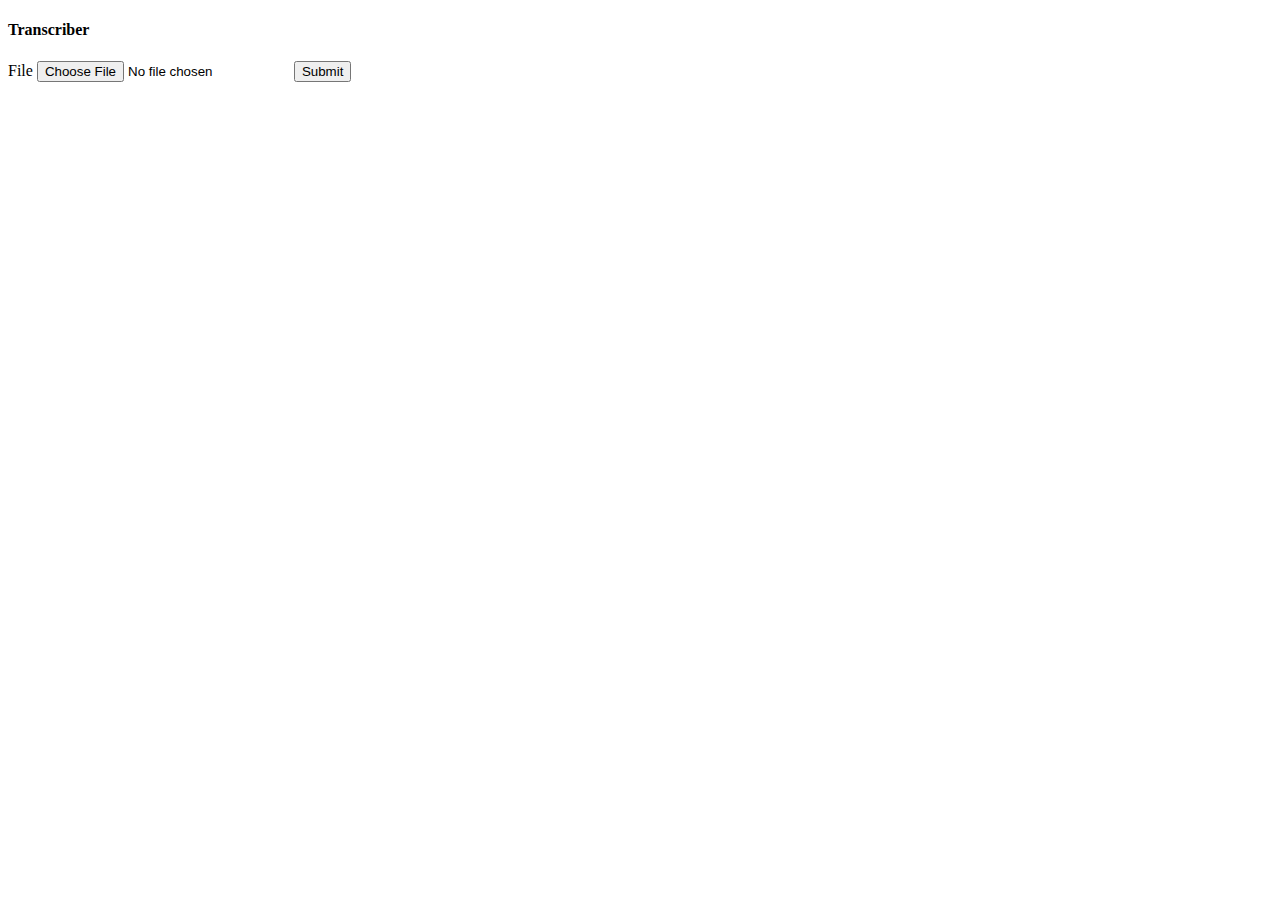
==== templates/index.html @ dc69a9ef "starting file upload" ====
<!DOCTYPE html>
<html lang="en">
<head>
    <meta charset="UTF-8">
    <meta http-equiv="X-UA-Compatible" content="IE=edge">
    <meta name="viewport" content="width=1, initial-scale=1.0">
    <title>Transcriber</title>
</head>
<body>
    <header>
        <h4>Transcriber</h4>
    </header>
    <form action="/upload" method="post" enctype="multipart/form-data">
        <label for="dafile">File</label>
        <input type="file" name="dafile">
        <button type="submit">Submit</button>
    </form>
</body>
</html>
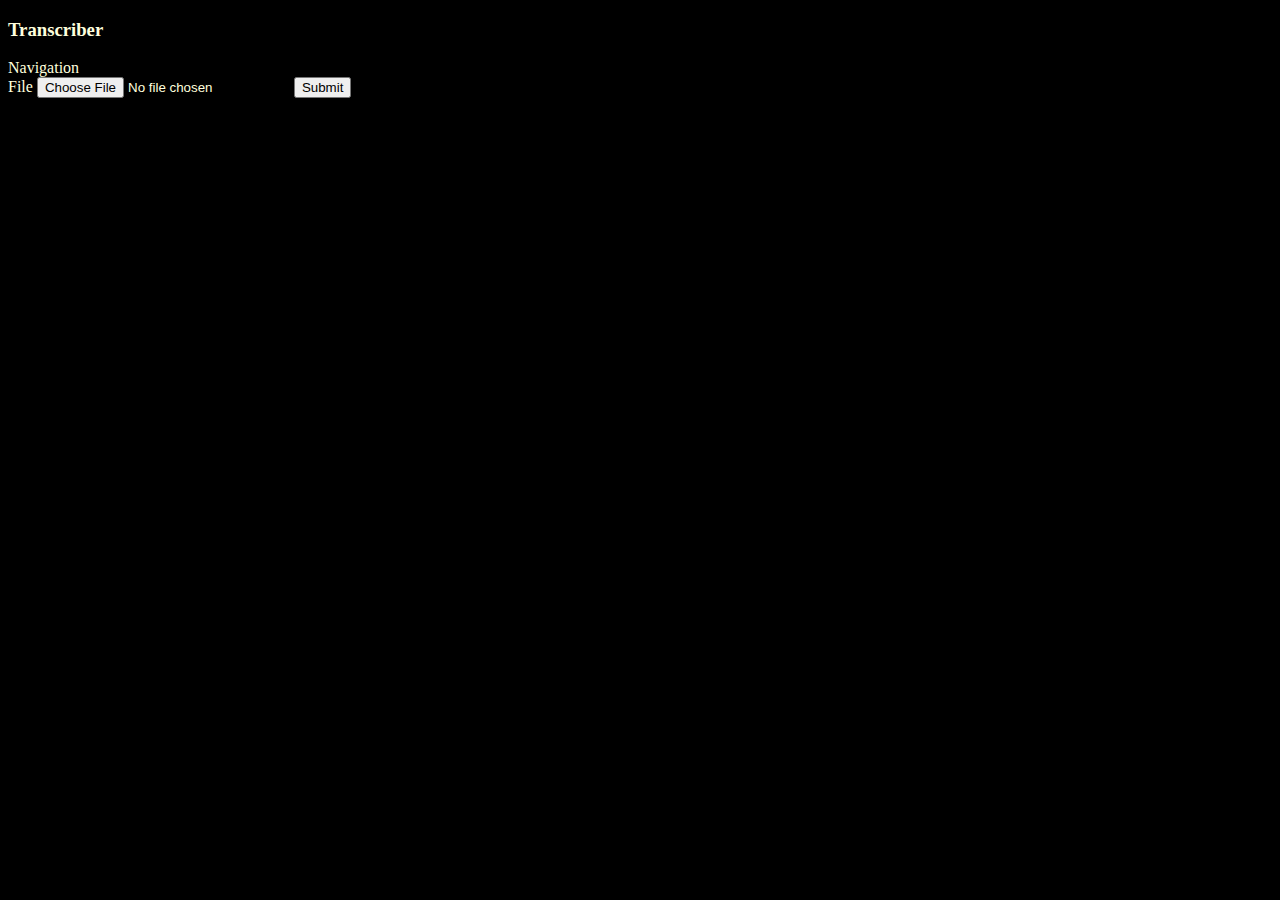
==== commit 32fc6b8c: "more" ====
--- a/templates/index.html
+++ b/templates/index.html
@@ -4,16 +4,23 @@
     <meta charset="UTF-8">
     <meta http-equiv="X-UA-Compatible" content="IE=edge">
     <meta name="viewport" content="width=1, initial-scale=1.0">
+    <link rel="stylesheet" href="/static/style.css">
     <title>Transcriber</title>
 </head>
 <body>
     <header>
-        <h4>Transcriber</h4>
+        <h3>Transcriber</h3>
     </header>
-    <form action="/upload" method="post" enctype="multipart/form-data">
-        <label for="dafile">File</label>
-        <input type="file" name="dafile">
-        <button type="submit">Submit</button>
-    </form>
+    <nav>Navigation</nav>
+    <section>
+        <article>
+            <form action="/upload" method="post" enctype="multipart/form-data">
+                <label for="dafile">File</label>
+                <input type="file" name="dafile">
+                <button type="submit">Submit</button>
+            </form>        
+        </article>
+    </section>
+    
 </body>
 </html>--- a/static/style.css
+++ b/static/style.css
@@ -0,0 +1,5 @@
+body {
+  background-color: #000;
+  color: #ffd;
+}
+/*# sourceMappingURL=style.css.map */